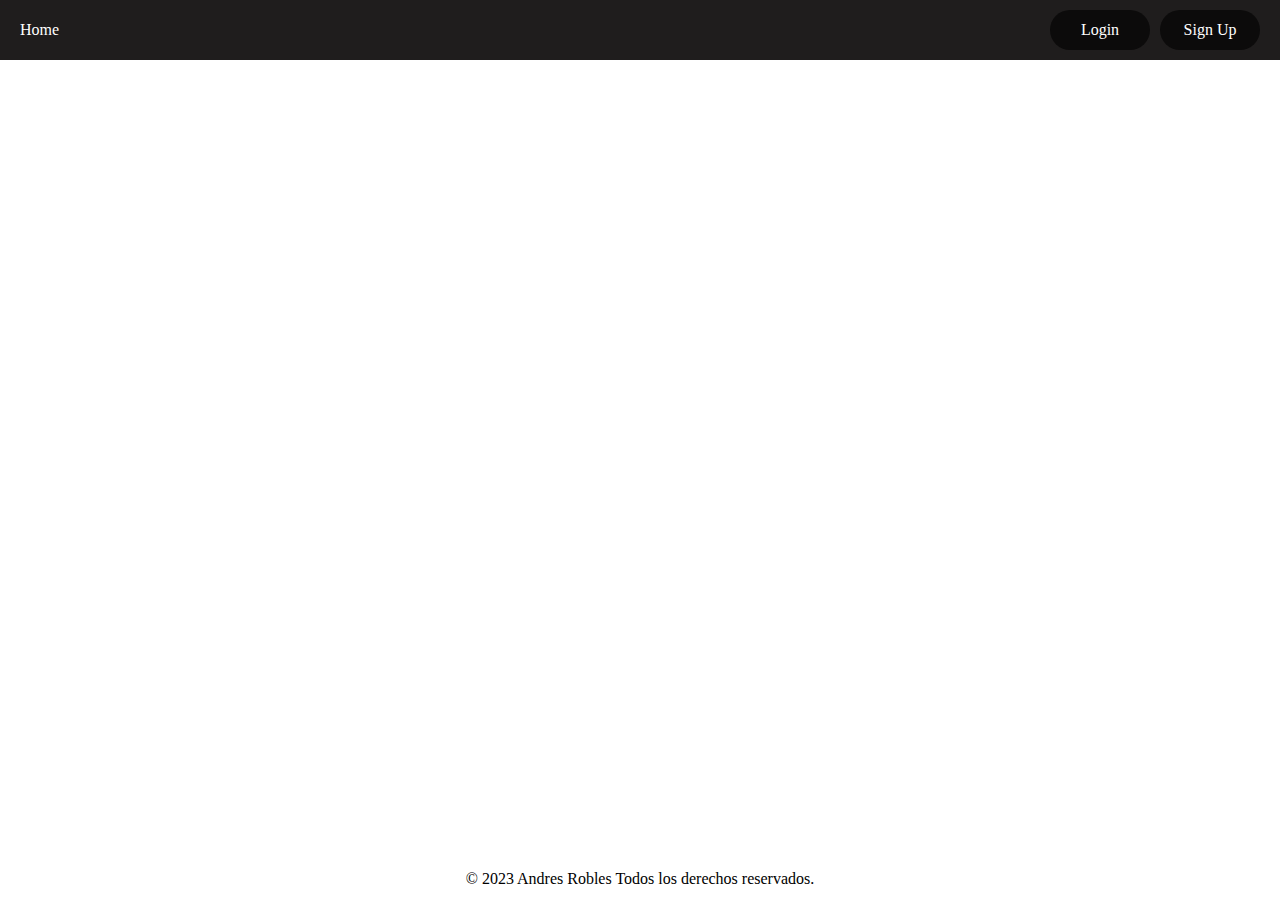
==== index.html @ 0e966b68 "feat: :sparkles: Se crea el diseño y agrega funcionalidad" ====
<!DOCTYPE html>
<html lang="en">
  <head>
    <meta charset="UTF-8" />
    <meta name="viewport" content="width=device-width, initial-scale=1.0" />
    <link rel="stylesheet" href="styles/index.css" />
    <title>Componentes Modulares</title>
  </head>
  <body>
    <div id="navBar"></div>
    <div id="footer" class="footer"></div>
  </body>
  <script src="scripts/loader.js"></script>
  <script>
    importComponent("components/navbar.html", "navBar");
    importComponent("components/footer.html", "footer");
  </script>
</html>
---- styles/index.css ----
html,
body {
  margin: 0;
  padding: 0;
}
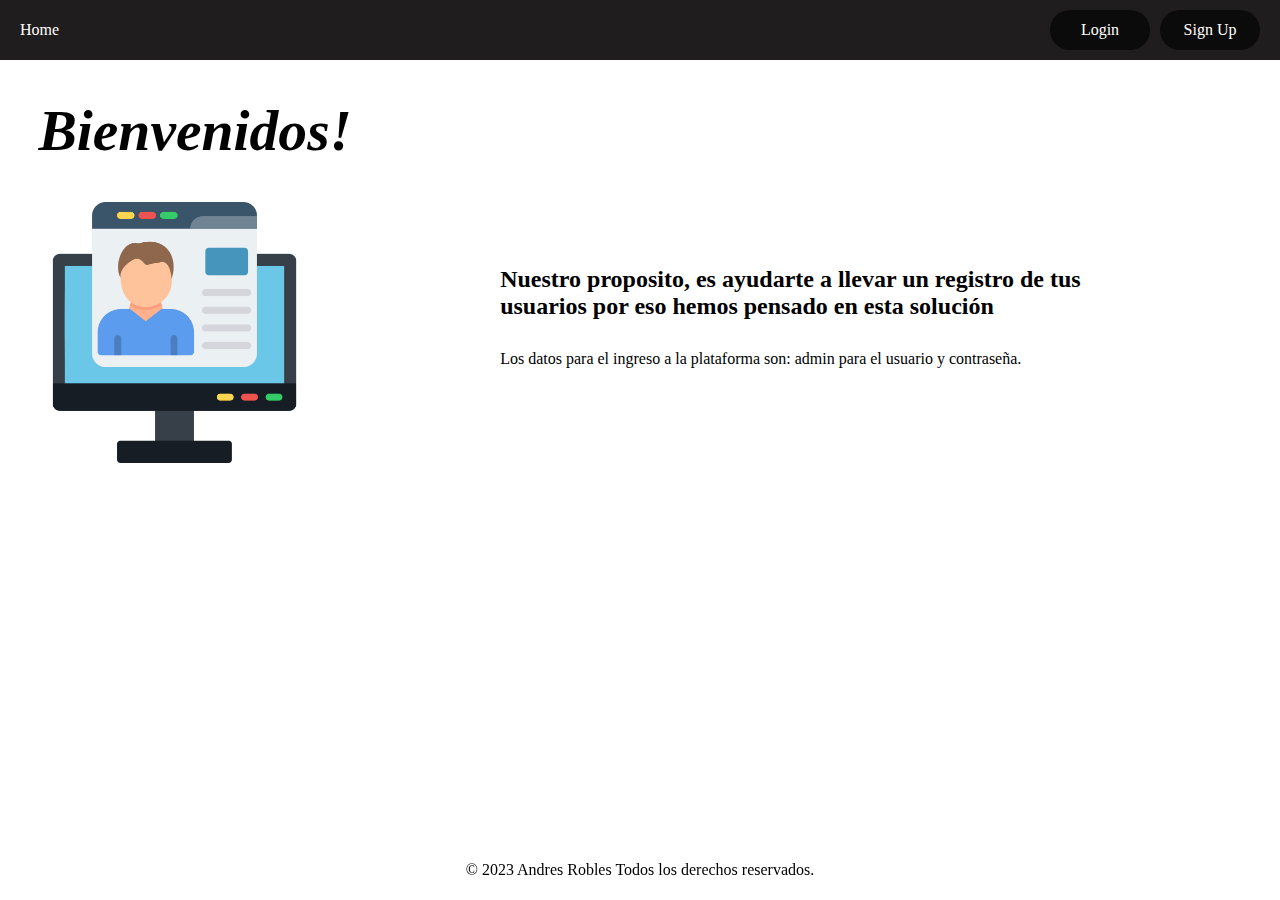
==== commit ada4ce72: "feat: :zap: Se agrean validaciones y carga en la tabla" ====
--- a/index.html
+++ b/index.html
@@ -9,6 +9,25 @@
   <body>
     <div id="navBar"></div>
     <div id="footer" class="footer"></div>
+    
+    <div class="title">
+      <h1>Bienvenidos!</h1>
+    </div>
+    <div class="contPrincipal">
+      <div class="contImg">
+        <img src="./assets/initialImg.png" alt="imageInitial" />
+      </div>
+      <div class="contInfo">
+        <h3>
+          Nuestro proposito, es ayudarte a llevar un registro de tus usuarios
+          por eso hemos pensado en esta solución
+        </h3>
+        <p>
+          Los datos para el ingreso a la plataforma son: admin para el usuario y
+          contraseña.
+        </p>
+      </div>
+    </div>
   </body>
   <script src="scripts/loader.js"></script>
   <script>
--- a/styles/index.css
+++ b/styles/index.css
@@ -1,5 +1,38 @@
-html,
-body {
+* {
   margin: 0;
   padding: 0;
 }
+
+.contPrincipal {
+  display: flex;
+  flex-direction: row;
+}
+
+.title {
+  font-size: 180%;
+  font-style: italic;
+  margin: 3%;
+}
+
+.contImg {
+  margin-right: 5%;
+  width: 60%;
+  height: 50%;
+}
+.contImg img {
+  margin-left: 10%;
+  width: 60%;
+  height: 60%;
+}
+.contInfo {
+  margin-right: 13%;
+  margin-top: 5%;
+}
+
+.contInfo h3{
+  font-size: 150%;
+}
+
+.contInfo p{
+  margin-top: 5%;
+}
